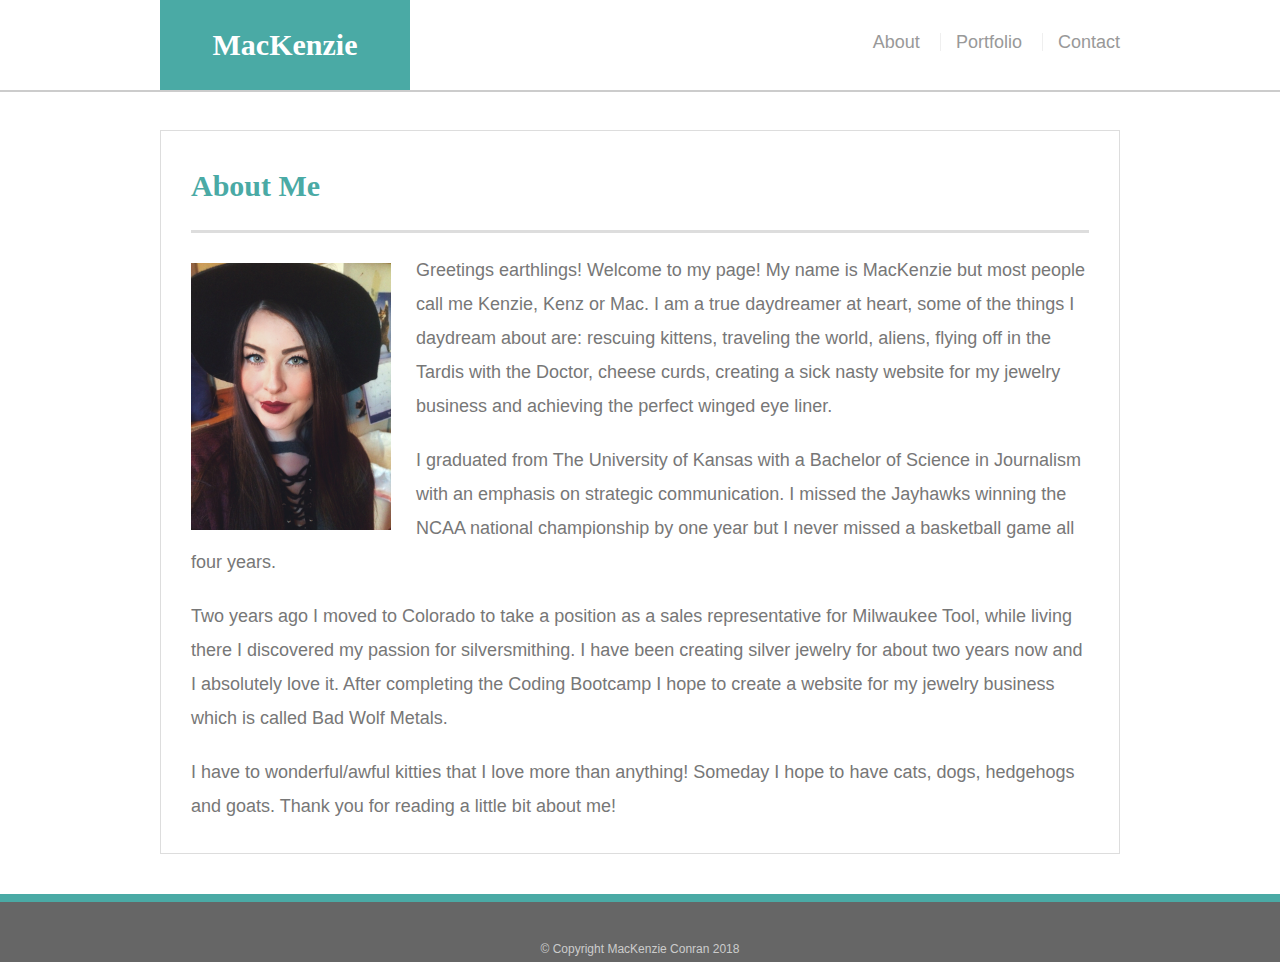
==== index.html @ 72757f16 "adds revised code for all html and css files" ====
<!doctype html>
<html lang="en-us">

<head>
  <meta charset="UTF-8">
  <title>About | Your Name</title>
  <link rel="stylesheet" type="text/css" href="assets/css/reset.css">
  <link rel="stylesheet" type="text/css" href="assets/css/style.css">
</head>

<body>

  <header id="masthead">
    <div class="container">
      <a href="index.html" id="logo">MacKenzie</a>
      <nav>
        <a href="index.html">About</a>
        <a href="portfolio.html">Portfolio</a>
        <a href="contact.html">Contact</a>
      </nav>
    </div>
  </header>

  <div id="main-container" class="container">
    <section class="main-section">
      <h1>About Me</h1>

      <img src="assets/images/profile-image.JPG" class="auth-image" alt="Your Name">

      <p>
        Greetings earthlings! Welcome to my page! My name is MacKenzie but most people call me Kenzie, Kenz or Mac. I am a true daydreamer at heart, some of the things I daydream about are: rescuing kittens, traveling the world, aliens, flying off in the Tardis with the Doctor, cheese curds, creating a sick nasty website for my jewelry business and achieving the perfect winged eye liner. 
    </p>

    <p>
        I graduated from The University of Kansas with a Bachelor of Science in Journalism with an emphasis on strategic communication. I missed the Jayhawks winning the NCAA national championship by one year but I never missed a basketball game all four years. 
    </p>

    <p>
        Two years ago I moved to Colorado to take a position as a sales representative for Milwaukee Tool, while living there I discovered my passion for silversmithing. I have been creating silver jewelry for about two years now and I absolutely love it. After completing the Coding Bootcamp I hope to create a website for my jewelry business which is called Bad Wolf Metals. 
    </p>

    <p>
        I have to wonderful/awful kitties that I love more than anything! Someday I hope to have cats, dogs, hedgehogs and goats. Thank you for reading a little bit about me!
    </p>

    </section>

  </div>

  <footer>
    <div class="container">
      &copy; Copyright MacKenzie Conran 2018 
    </div>
  </footer>
</body>

</html>
---- assets/css/style.css ----
body {
    font-family: Arial, "Helvetica Neue", Helvetica, sans-serif;
    font-size: 18px;
    line-height: 34px;
    color: #777;
    background: url("../images/concrete_seamless.png");
  }
  
  * {
    box-sizing: border-box;
  }
  
  /* general */
  
  .container {
    width: 100%;
    max-width: 960px;
    margin: 0 auto;
    clear: both;
  }
  
  h1,
  h2,
  h3,
  p {
    margin-bottom: 20px;
  }
  
  p:last-child {
    margin-bottom: 0;
  }
  
  h1,
  h2,
  h3 {
    font-family: Georgia, Times, "Times New Roman", serif;
    font-weight: 700;
    color: #4aaaa5;
  }
  
  h1 {
    padding-bottom: 20px;
    font-size: 30px;
    line-height: 49px;
    border-bottom: 3px solid #ddd;
  }
  
  h2,
  h3 {
    font-size: 22px;
  }
  
  /* header */
  
  #masthead {
    position: fixed;
    z-index: 99;
    width: 100%;
    margin: 0 0 30px;
    overflow: auto;
    color: #fff;
    background: #fff;
    border-bottom: 2px solid #ccc;
  }
  
  #logo {
    float: left;
    width: 250px;
    height: 90px;
    font-family: Georgia, Times, "Times New Roman", serif;
    font-size: 30px;
    font-weight: 700;
    line-height: 90px;
    color: #fff;
    text-align: center;
    text-decoration: none;
    background: #4aaaa5;
  }
  
  nav {
    float: right;
    margin-top: 25px;
  }
  
  nav a {
    display: inline-block;
    padding-left: 15px;
    margin-left: 15px;
    line-height: 18px;
    color: #999;
    text-decoration: none;
    border-left: 1px solid #efefef;
  }
  
  nav a:first-child {
    border-left: 0 none;
  }
  
  /* footer */
  
  footer {
    padding: 30px 0;
    clear: both;
    font-size: 12px;
    color: #fff;
    color: #ccc;
    text-align: center;
    background: #666;
    border-top: 8px solid #4aaaa5;
    height: 50px;
  }
  
  h3, h2 {
    padding-bottom: 20px;
    margin-bottom: 15px;
    line-height: 22px;
    border-bottom: 2px solid #eee;
  }
  
  /* main */
  
  #main-container {
    padding-top: 130px;
    min-height: calc(100vh - 70px);
  }
  
  .main-section {
    float: left;
    width: 100%;
    max-width: 960px;
    padding: 30px;
    margin: 0 0 40px;
    background: #fff;
    border: 1px solid #ddd;
  }
  
  /* portfolio page */
  
  .work {
    position: relative;
    float: left;
    width: 274px;
    margin: 20px 0 25px;
    overflow: auto;
  }
  
  .work:nth-child(even) {
    margin-right: 40px;
  }
  
  .work img {
    width: 100%;
    border: 0 none;
 
  }
  
  .work h3 {
    position: absolute;
    bottom: 20px;
    width: 100%;
    padding: 15px;
    margin-bottom: 0;
    font-weight: 300;
    line-height: 30px;
    color: #fff;
    text-align: center;
    background: #4aaaa5;
    border-bottom: 0;
  }
  
  .auth-image {
    float: left;
    width: 200px;
    height: auto;
    margin-top: 10px;
    margin-right: 25px;
  }
  
  /* contact page */
  
  #contact-form ul {
    margin-bottom: 20px;
  }
  
  #contact-form li {
    margin-bottom: 10px;
  }
  
  label,
  input[type=text],
  input[type=email],
  textarea {
    display: block;
    width: 100%;
  }
  
  input[type=text],
  input[type=email],
  textarea {
    height: 35px;
    padding: 0 10px;
    font-size: 14px;
    border: 1px solid #ddd;
  }
  
  textarea {
    height: 200px;
  }
  
  input[type=submit] {
    padding: 10px 30px;
    font-size: 18px;
    color: #fff;
    cursor: pointer;
    background: #4aaaa5;
    border: 0 none;
  }
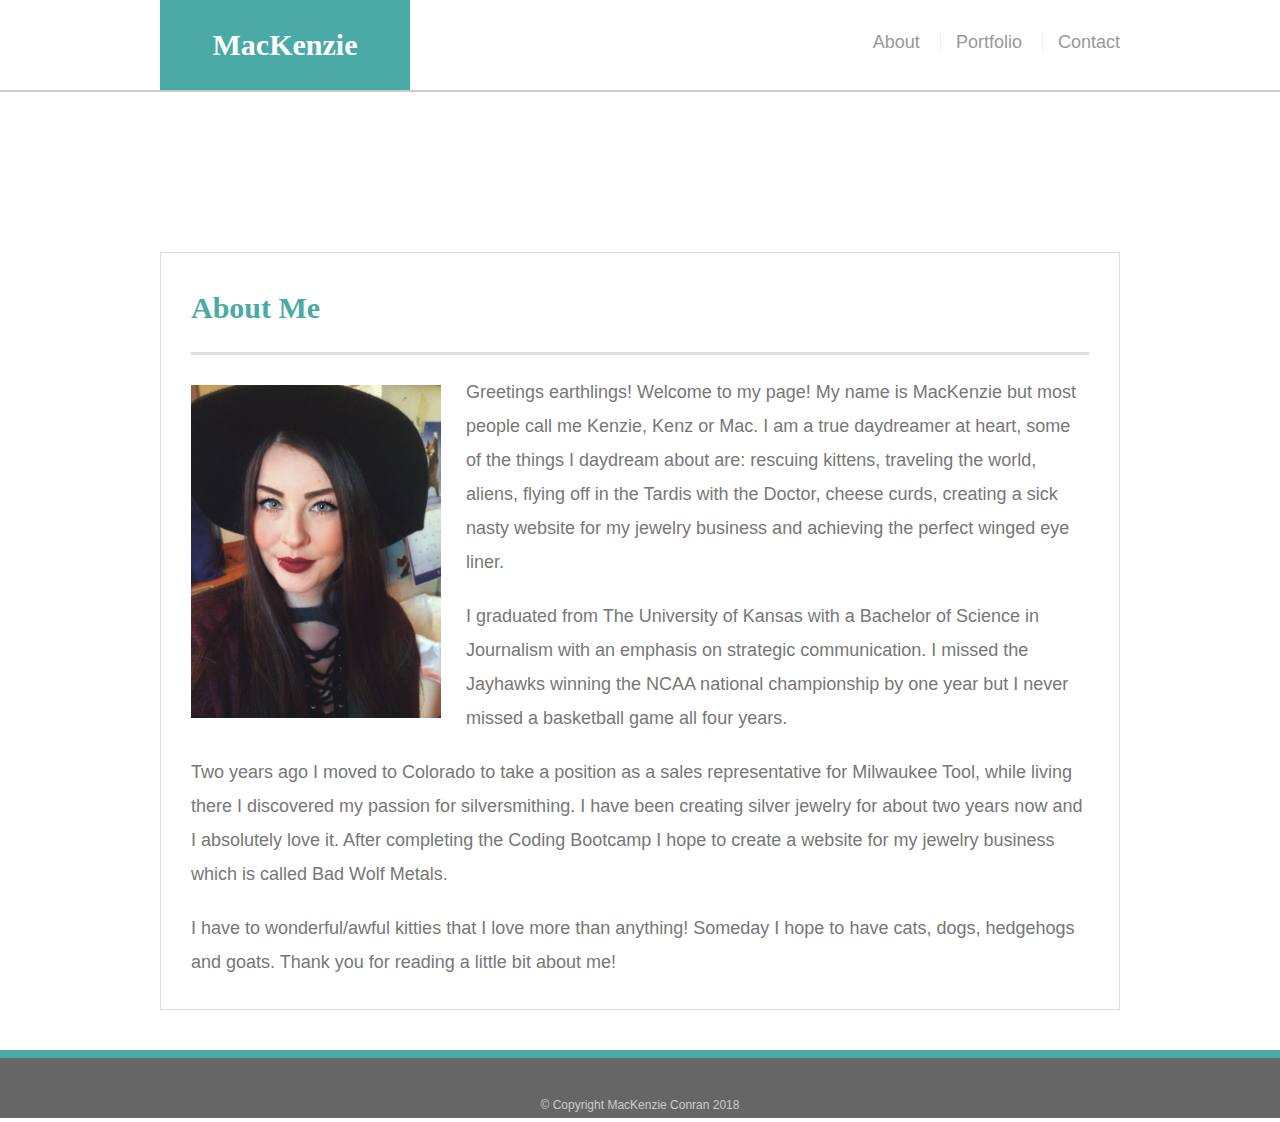
==== commit 9cf97957: "adds media queries that still dont work for some reason" ====
--- a/index.html
+++ b/index.html
@@ -2,13 +2,15 @@
 <html lang="en-us">
 
 <head>
-  <meta charset="UTF-8">
-  <title>About | Your Name</title>
+    <meta name="viewport" content="width=device-width, initial-scale=1">
+  <title>About | MacKenzie</title>
   <link rel="stylesheet" type="text/css" href="assets/css/reset.css">
   <link rel="stylesheet" type="text/css" href="assets/css/style.css">
 </head>
 
 <body>
+  
+<body background="assets/images/knitting250px.png">
 
   <header id="masthead">
     <div class="container">
@@ -25,7 +27,7 @@
     <section class="main-section">
       <h1>About Me</h1>
 
-      <img src="assets/images/profile-image.JPG" class="auth-image" alt="Your Name">
+      <img src="assets/images/profile-image.JPG" class="profileimg" alt="MacKenzie" style="max-width:100%;height:auto;">
 
       <p>
         Greetings earthlings! Welcome to my page! My name is MacKenzie but most people call me Kenzie, Kenz or Mac. I am a true daydreamer at heart, some of the things I daydream about are: rescuing kittens, traveling the world, aliens, flying off in the Tardis with the Doctor, cheese curds, creating a sick nasty website for my jewelry business and achieving the perfect winged eye liner. 
--- a/assets/css/style.css
+++ b/assets/css/style.css
@@ -10,7 +10,6 @@
     box-sizing: border-box;
   }
   
-  /* general */
   
   .container {
     width: 100%;
@@ -50,10 +49,8 @@
     font-size: 22px;
   }
   
-  /* header */
   
   #masthead {
-    position: fixed;
     z-index: 99;
     width: 100%;
     margin: 0 0 30px;
@@ -96,7 +93,6 @@
     border-left: 0 none;
   }
   
-  /* footer */
   
   footer {
     padding: 30px 0;
@@ -117,7 +113,6 @@
     border-bottom: 2px solid #eee;
   }
   
-  /* main */
   
   #main-container {
     padding-top: 130px;
@@ -134,8 +129,7 @@
     border: 1px solid #ddd;
   }
   
-  /* portfolio page */
-  
+ 
   .work {
     position: relative;
     float: left;
@@ -168,9 +162,9 @@
     border-bottom: 0;
   }
   
-  .auth-image {
-    float: left;
-    width: 200px;
+  .profileimg {
+    float: left;
+    width: 250px;
     height: auto;
     margin-top: 10px;
     margin-right: 25px;
@@ -215,4 +209,25 @@
     background: #4aaaa5;
     border: 0 none;
   }
-  +  
+
+
+@media screen and (max-width:980px) {
+  #masthead, .container .mainsection {
+    width:100%; 
+  }
+}
+
+@media screen and (max-width:768px) {
+  #masthead, .container .mainsection {
+    width:100%;
+  }
+}
+
+@media screen and (max-width:640px) {
+  #masthead {
+    width:100%; 
+    position: static;
+
+  }
+}
